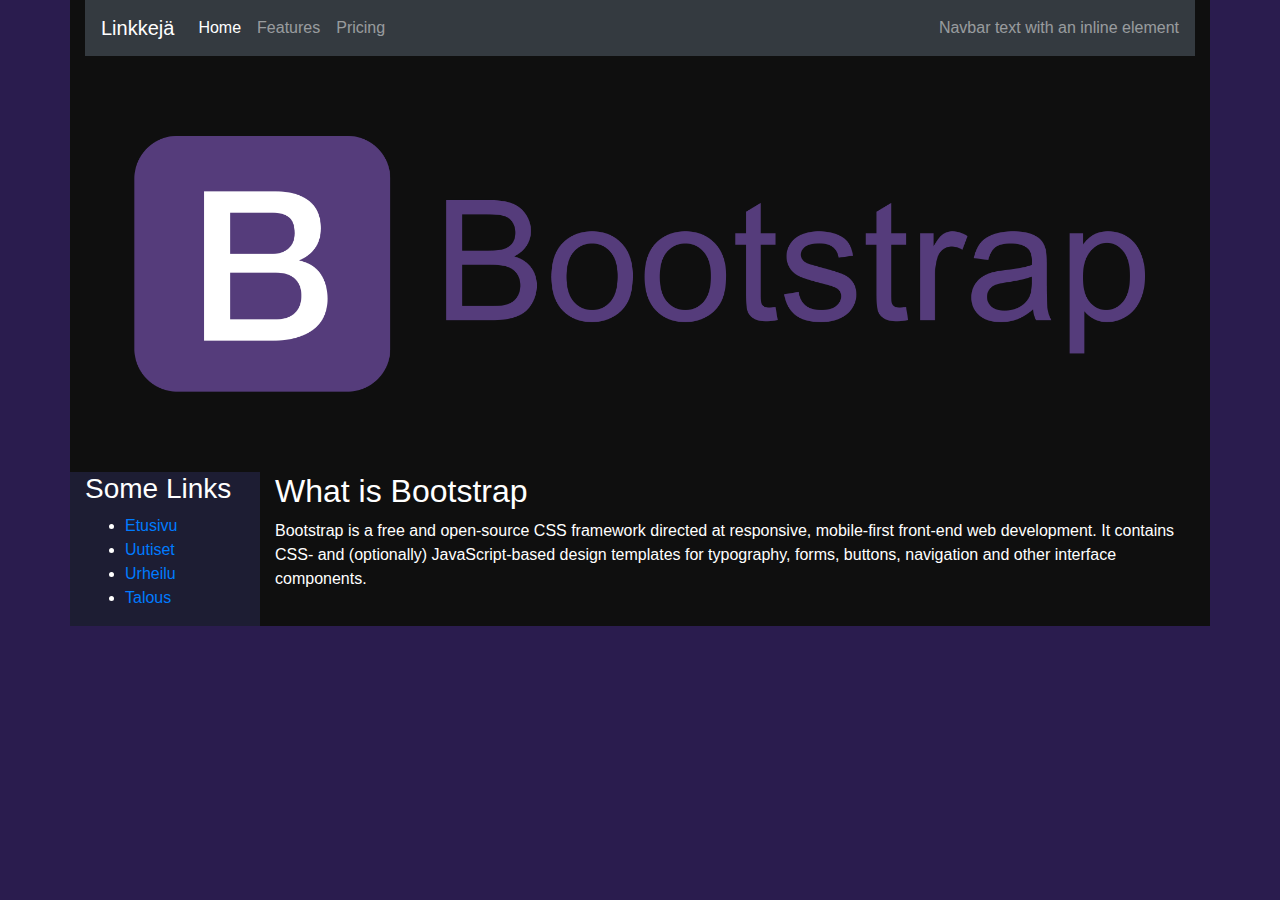
==== bootstrap.html @ aaee84c4 "update" ====
<!DOCTYPE html>
<html lang="en">
<head>
    <meta charset="UTF-8">
    <meta name="viewport" content="width=device-width, initial-scale=1.0">
    <meta http-equiv="X-UA-Compatible" content="ie=edge">
    <title>Bootstarp</title>
    <link rel="stylesheet" href="https://stackpath.bootstrapcdn.com/bootstrap/4.4.1/css/bootstrap.min.css" integrity="sha384-Vkoo8x4CGsO3+Hhxv8T/Q5PaXtkKtu6ug5TOeNV6gBiFeWPGFN9MuhOf23Q9Ifjh" crossorigin="anonymous">
    <link rel="stylesheet" href="css/bootstrap.css">
</head>
<body>
    <div class="container">
        <nav class="navbar navbar-expand-lg navbar-dark bg-dark">
            <a class="navbar-brand" href="#">Linkkejä</a>
            <button class="navbar-toggler" type="button" data-toggle="collapse" data-target="#navbarText" aria-controls="navbarText" aria-expanded="false" aria-label="Toggle navigation">
              <span class="navbar-toggler-icon"></span>
            </button>
            <div class="collapse navbar-collapse" id="navbarText">
              <ul class="navbar-nav mr-auto">
                <li class="nav-item active">
                  <a class="nav-link" href="#">Home <span class="sr-only">(current)</span></a>
                </li>
                <li class="nav-item">
                  <a class="nav-link" href="#">Features</a>
                </li>
                <li class="nav-item">
                  <a class="nav-link" href="#">Pricing</a>
                </li>
              </ul>
              <span class="navbar-text">
                Navbar text with an inline element
              </span>
            </div>
        </nav>
        <img src="images/bootstrap2.png" width=100%>
        <div class="row">
            <div class="col-sm-2 bluebg">
                <h3>Some Links</h3>
                <ul>
                    <li><a href="https://www.is.fi/">Etusivu</a></li>
                    <li><a href="https://www.is.fi/uutiset/">Uutiset</a></li>
                    <li><a href="https://www.is.fi/urheilu/">Urheilu</a></li>
                    <li><a href="https://www.is.fi/taloussanomat//">Talous</a></li>
                </ul>
            </div>
            <div class="col-sm-10">
            <h1>What is Bootstrap</h1>
            <p>Bootstrap is a free and open-source CSS framework directed at responsive, mobile-first front-end web development.
            It contains CSS- and (optionally) JavaScript-based design templates for typography, forms, buttons, navigation and other interface components.
            </p>
            </div>
        </div>

            <script src="https://code.jquery.com/jquery-3.4.1.slim.min.js" integrity="sha384-J6qa4849blE2+poT4WnyKhv5vZF5SrPo0iEjwBvKU7imGFAV0wwj1yYfoRSJoZ+n" crossorigin="anonymous"></script>
            <script src="https://cdn.jsdelivr.net/npm/popper.js@1.16.0/dist/umd/popper.min.js" integrity="sha384-Q6E9RHvbIyZFJoft+2mJbHaEWldlvI9IOYy5n3zV9zzTtmI3UksdQRVvoxMfooAo" crossorigin="anonymous"></script>
            <script src="https://stackpath.bootstrapcdn.com/bootstrap/4.4.1/js/bootstrap.min.js" integrity="sha384-wfSDF2E50Y2D1uUdj0O3uMBJnjuUD4Ih7YwaYd1iqfktj0Uod8GCExl3Og8ifwB6" crossorigin="anonymous"></script>
    </div>
</body>
</html>
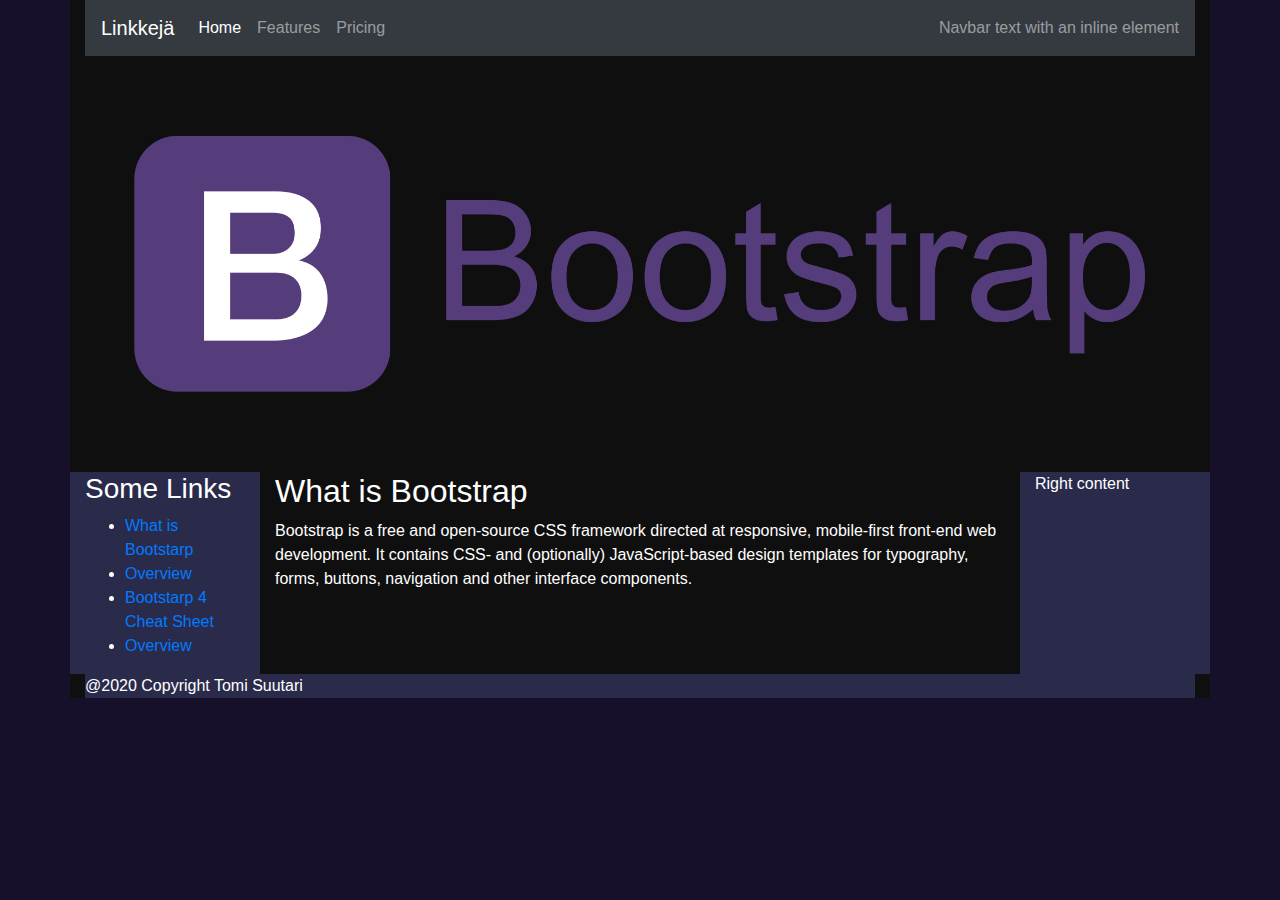
==== commit 1b4b56d3: "update" ====
--- a/bootstrap.html
+++ b/bootstrap.html
@@ -37,19 +37,25 @@
             <div class="col-sm-2 bluebg">
                 <h3>Some Links</h3>
                 <ul>
-                    <li><a href="https://www.is.fi/">Etusivu</a></li>
-                    <li><a href="https://www.is.fi/uutiset/">Uutiset</a></li>
-                    <li><a href="https://www.is.fi/urheilu/">Urheilu</a></li>
-                    <li><a href="https://www.is.fi/taloussanomat//">Talous</a></li>
+                    <li><a href="https://dipaish.github.io/www2020/bootstrap.html">What is Bootstarp</a></li>
+                    <li><a href="https://getbootstrap.com/docs/4.2/layout/overview/">Overview</a></li>
+                    <li><a href="https://hackerthemes.com/bootstrap-cheatsheet/">Bootstarp 4 Cheat Sheet</a></li>
+                    <li><a href="https://getbootstrap.com/docs/4.2/layout/overview/">Overview</a></li>
                 </ul>
             </div>
-            <div class="col-sm-10">
+            <div class="col-sm-8">
             <h1>What is Bootstrap</h1>
             <p>Bootstrap is a free and open-source CSS framework directed at responsive, mobile-first front-end web development.
             It contains CSS- and (optionally) JavaScript-based design templates for typography, forms, buttons, navigation and other interface components.
             </p>
             </div>
+            <div class="col-sm-2 bluebg">
+                <p>Right content</p>
+            </div>
         </div>
+        <footer class="page-footer font-small bluebg">
+            @2020 Copyright Tomi Suutari
+        </footer>
 
             <script src="https://code.jquery.com/jquery-3.4.1.slim.min.js" integrity="sha384-J6qa4849blE2+poT4WnyKhv5vZF5SrPo0iEjwBvKU7imGFAV0wwj1yYfoRSJoZ+n" crossorigin="anonymous"></script>
             <script src="https://cdn.jsdelivr.net/npm/popper.js@1.16.0/dist/umd/popper.min.js" integrity="sha384-Q6E9RHvbIyZFJoft+2mJbHaEWldlvI9IOYy5n3zV9zzTtmI3UksdQRVvoxMfooAo" crossorigin="anonymous"></script>
